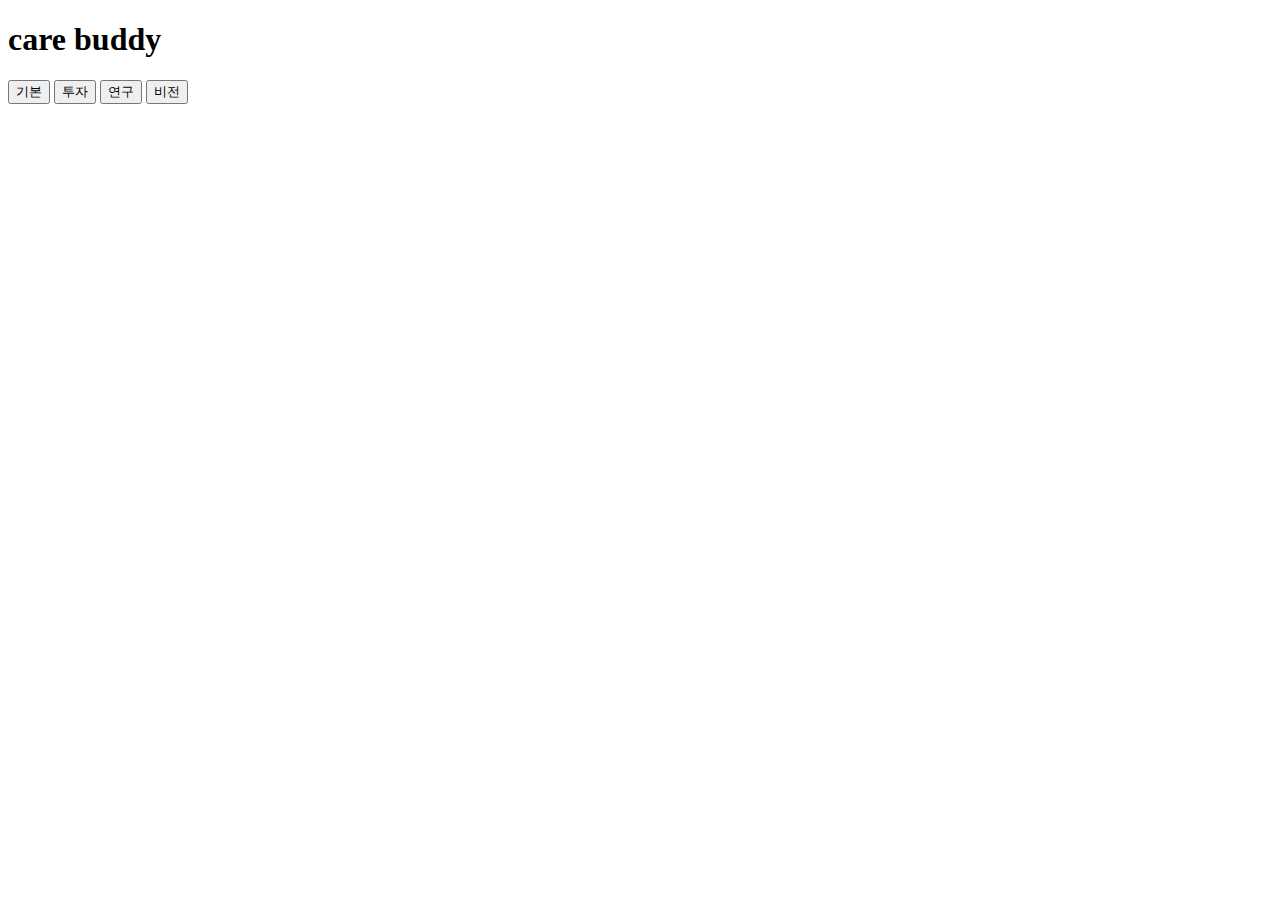
==== index.html @ a344f963 "Add files via upload" ====
<!DOCTYPE html>
<html lang="ko">
<head>
    <meta charset="UTF-8">
    <meta name="viewport" content="width=device-width, initial-scale=1.0">
    <title>Care Buddy</title>
    <link rel="stylesheet" href="styles.css">
</head>
<body>
    <div class="container">
        <h1 class="title">care buddy</h1>
        <div class="button-container">
            <button class="menu-button">기본</button>
            <button class="menu-button">투자</button>
            <button class="menu-button">연구</button>
            <button class="menu-button">비전</button>
        </div>
    </div>
</body>
</html>
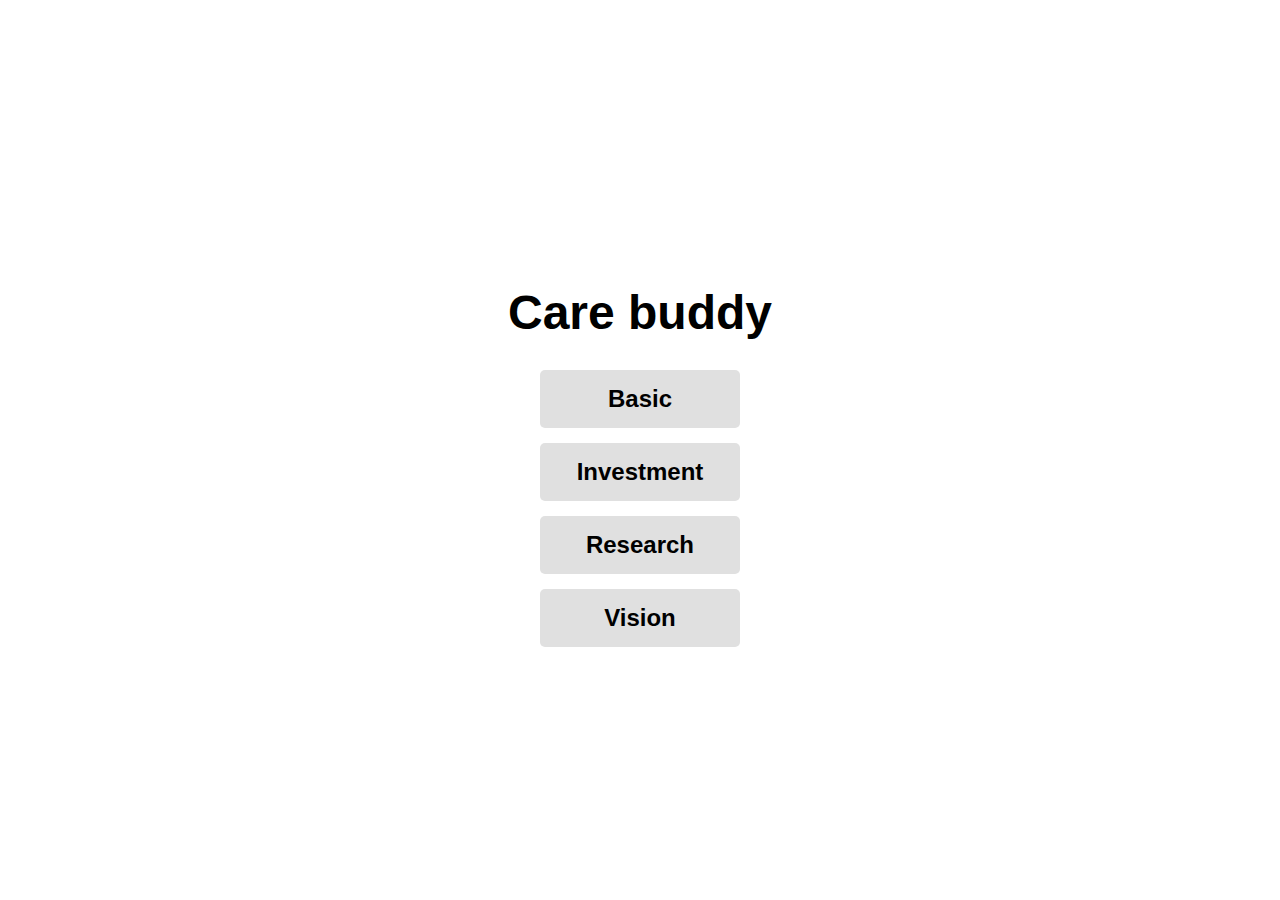
==== commit 89a78b51: "Update index.html" ====
--- a/index.html
+++ b/index.html
@@ -4,17 +4,19 @@
     <meta charset="UTF-8">
     <meta name="viewport" content="width=device-width, initial-scale=1.0">
     <title>Care Buddy</title>
-    <link rel="stylesheet" href="styles.css">
+    <link rel="stylesheet" href="style.css">
 </head>
 <body>
     <div class="container">
-        <h1 class="title">care buddy</h1>
+        <h1 class="title">Care buddy</h1>
         <div class="button-container">
-            <button class="menu-button">기본</button>
-            <button class="menu-button">투자</button>
-            <button class="menu-button">연구</button>
-            <button class="menu-button">비전</button>
+            <button class="menu-button" id="basicButton">Basic</button>
+            <button class="menu-button" id="investmentButton">Investment</button>
+            <button class="menu-button" id="researchButton">Research</button>
+            <button class="menu-button" id="visionButton">Vision</button>
         </div>
     </div>
+
+    <script src="design.js"></script>
 </body>
 </html>
--- a/style.css
+++ b/style.css
@@ -0,0 +1,53 @@
+body, html {
+    margin: 0;
+    padding: 0;
+    width: 100%;
+    height: 100%;
+    display: flex;
+    justify-content: center;
+    align-items: center;
+    font-family: 'Arial', sans-serif;
+    background-color: #ffffff;
+}
+
+.container {
+    text-align: center;
+    display: flex;
+    flex-direction: column;
+    align-items: center;
+}
+
+p {
+    /* 수평 중앙 정렬하기 */
+    text-align: center;
+  }
+
+.title {
+    font-size: 3em;
+    font-weight: bold;
+    margin-bottom: 30px; /* 텍스트와 버튼 사이 간격 */
+}
+
+
+
+.button-container {
+    display: flex;
+    flex-direction: column;
+    gap: 15px; /* 버튼 간격 */
+}
+
+.menu-button {
+    width: 200px; /* 버튼의 너비 */
+    padding: 15px; /* 버튼의 높이 */
+    background-color: #e0e0e0;
+    border: none;
+    border-radius: 5px;
+    font-size: 1.5em;
+    font-weight: bold;
+    cursor: pointer;
+    transition: background-color 0.3s;
+}
+
+.menu-button:hover {
+    background-color: #d0d0d0;
+}
